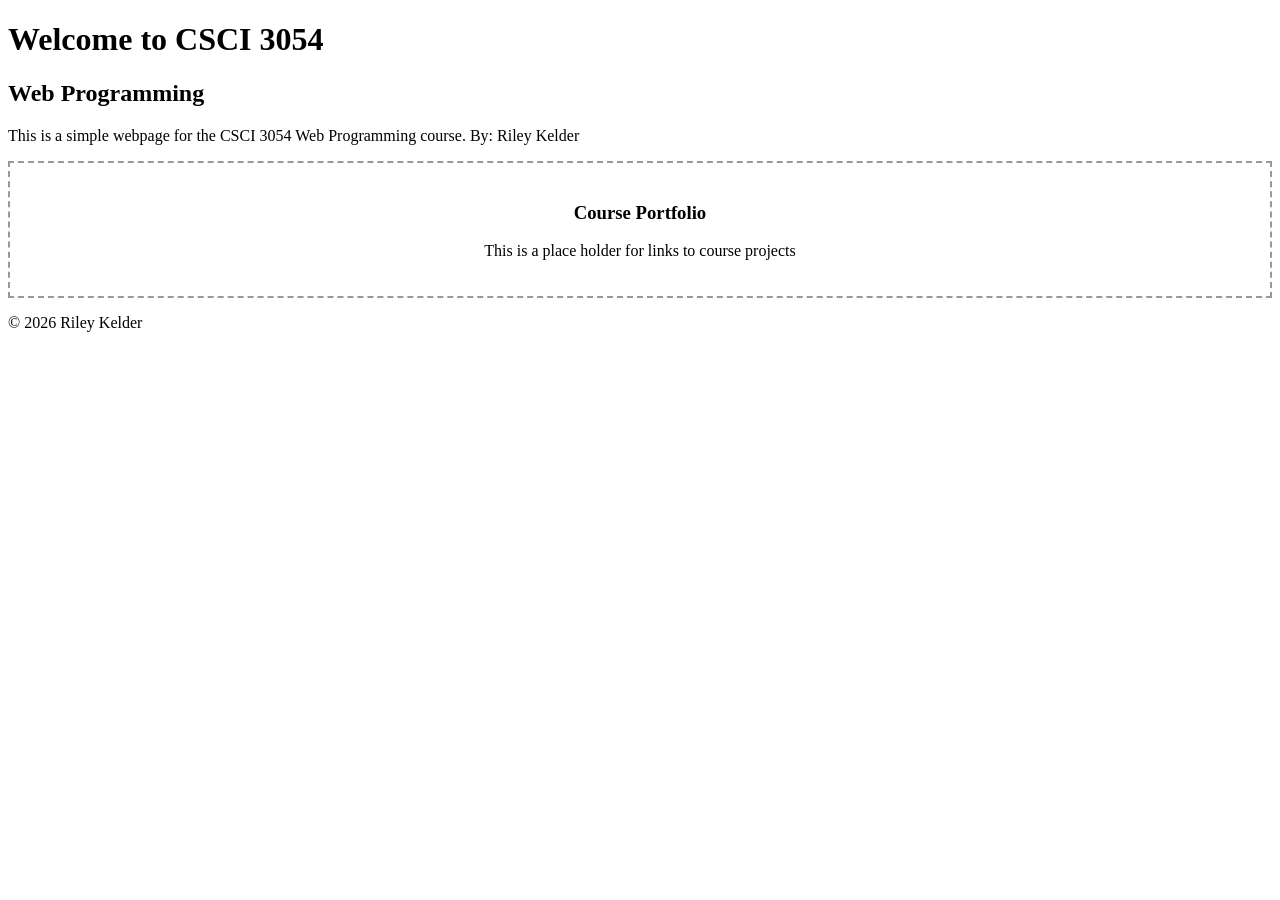
==== index.html @ 14a079aa "Add initial HTML structure for the webpage" ====
<!DOCTYPE html>
<html lang="en">
    <head>
        <meta charset="UTF-8">
        <meta name="viewport" content="width=device-width, initial-scale=1.0">
        <title>My Page Title</title>
        <meta name="author" content="Riley">
        <meta name="description" content="A webpage for CSCI 3054 Web Programming">
    </head>
    <body>
        <h1>Welcome to CSCI 3054</h1>
        <h2>Web Programming</h2>
        <p>This is a simple webpage for the CSCI 3054 Web Programming course.
            By: Riley Kelder
        </p>
        
        <div class="course-portfolio-container" style="border: 2px dashed #999; padding: 20px; text-align: center;">
            <h3>Course Portfolio</h3>
            <p>This is a place holder for links to course projects</p>
        </div>
    </body>
    <footer>
        <p>&copy; 2026 Riley Kelder</p>
    </footer>
</html>
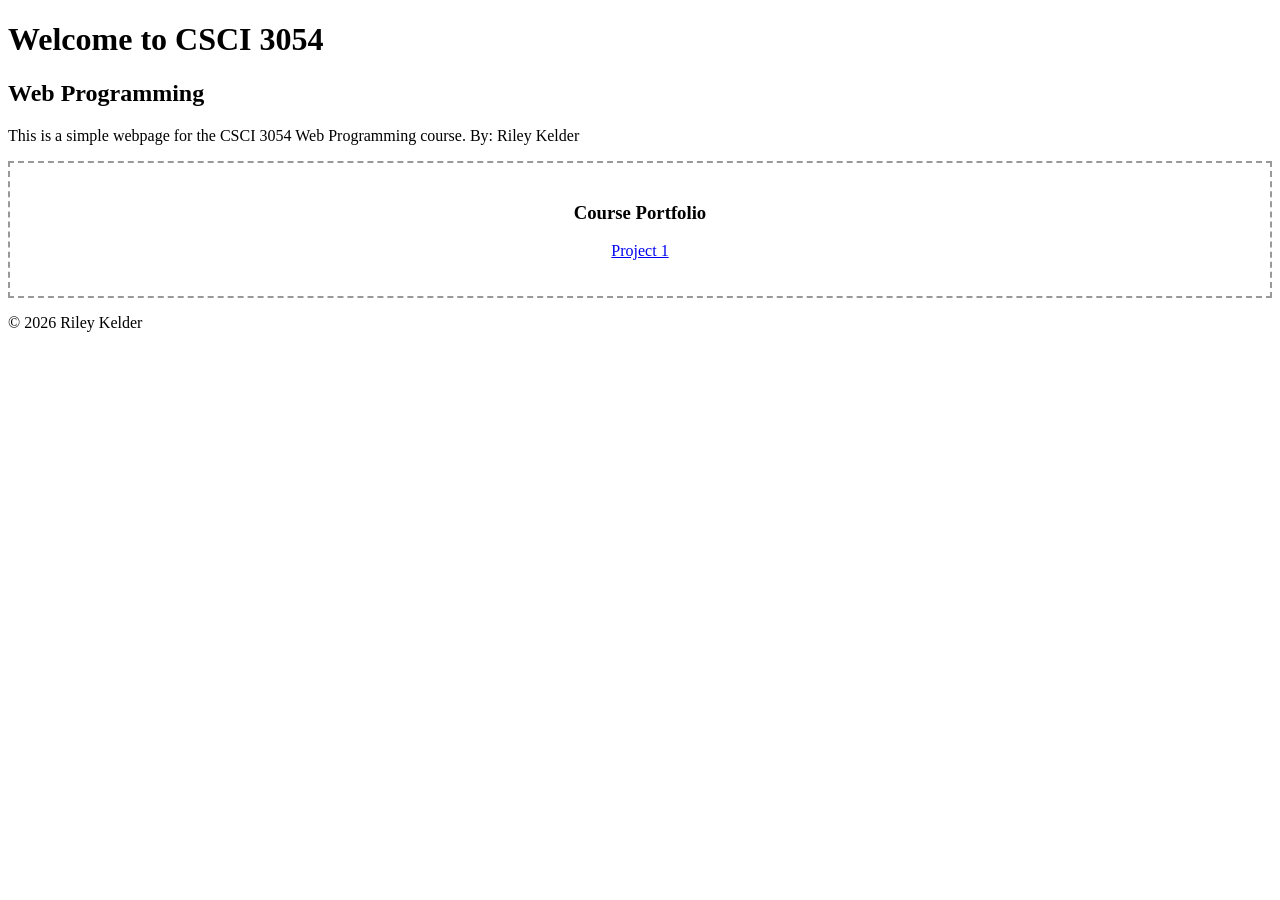
==== commit ac2915f3: "Add link to Project 1 in course portfolio" ====
--- a/index.html
+++ b/index.html
@@ -16,10 +16,12 @@
         
         <div class="course-portfolio-container" style="border: 2px dashed #999; padding: 20px; text-align: center;">
             <h3>Course Portfolio</h3>
-            <p>This is a place holder for links to course projects</p>
+            <p>
+                <a href="1/index.html">Project 1</a>
+            </p>
         </div>
-    </body>
     <footer>
         <p>&copy; 2026 Riley Kelder</p>
     </footer>
+</body>
 </html>
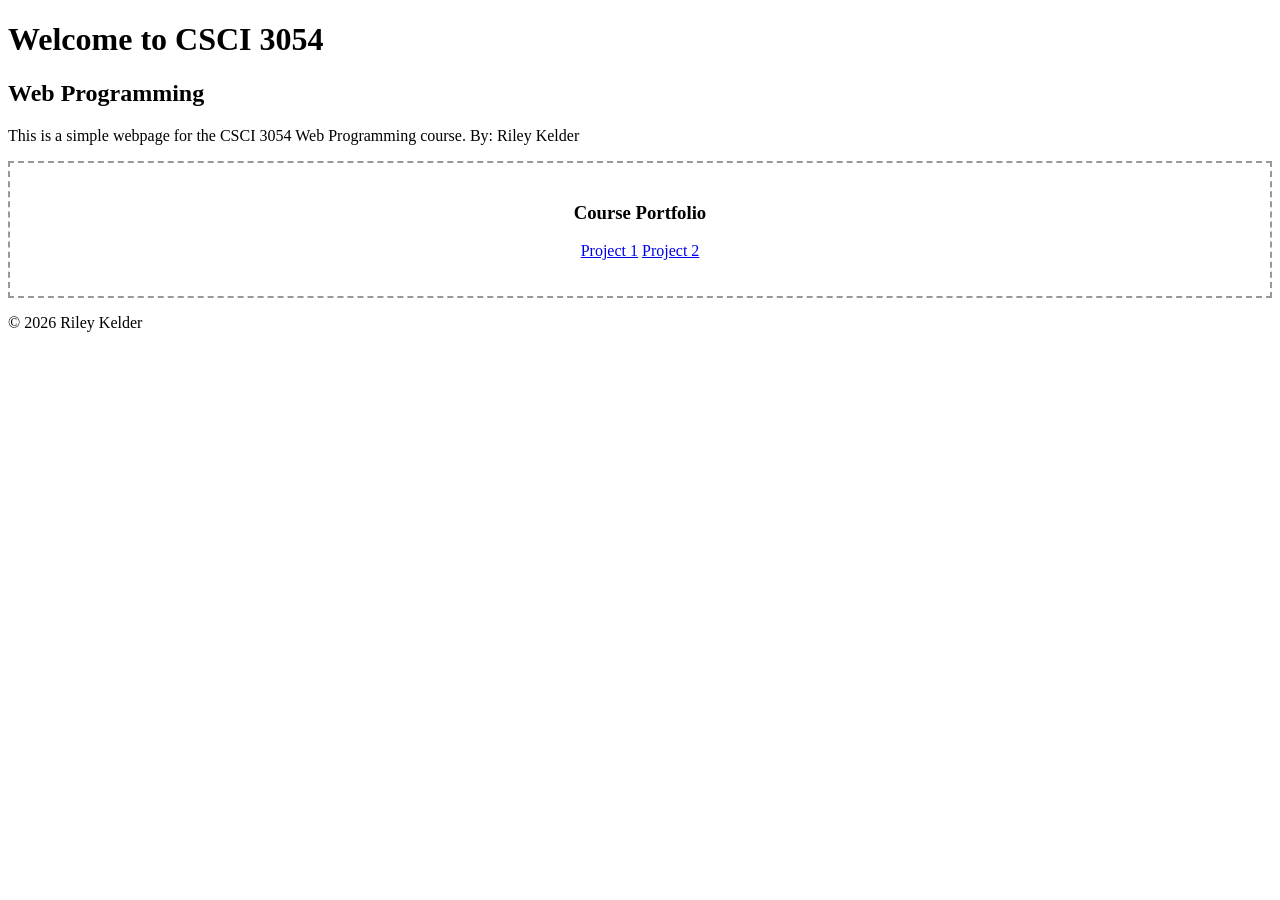
==== commit b0dcd0c3: "Add link to Project 2 in course portfolio" ====
--- a/index.html
+++ b/index.html
@@ -18,6 +18,7 @@
             <h3>Course Portfolio</h3>
             <p>
                 <a href="1/index.html">Project 1</a>
+                <a href="3/index.html">Project 2</a>
             </p>
         </div>
     <footer>
